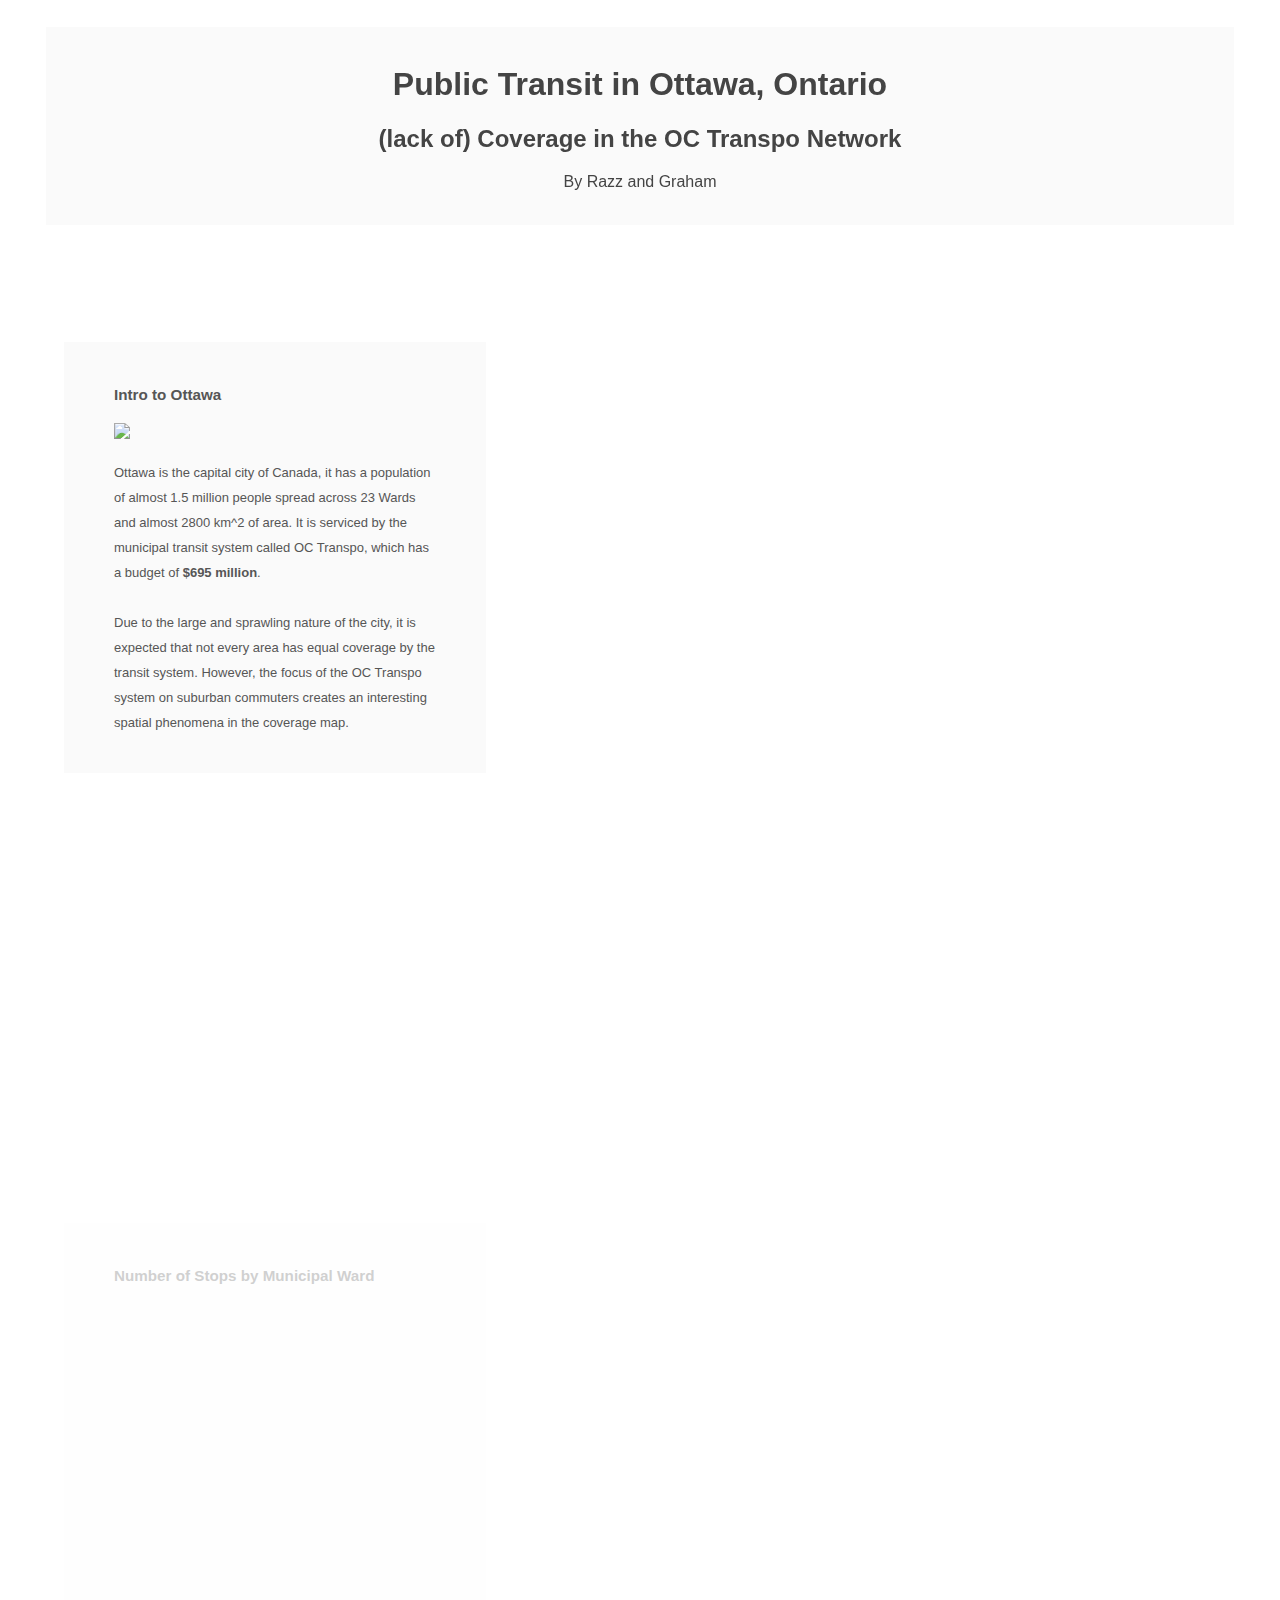
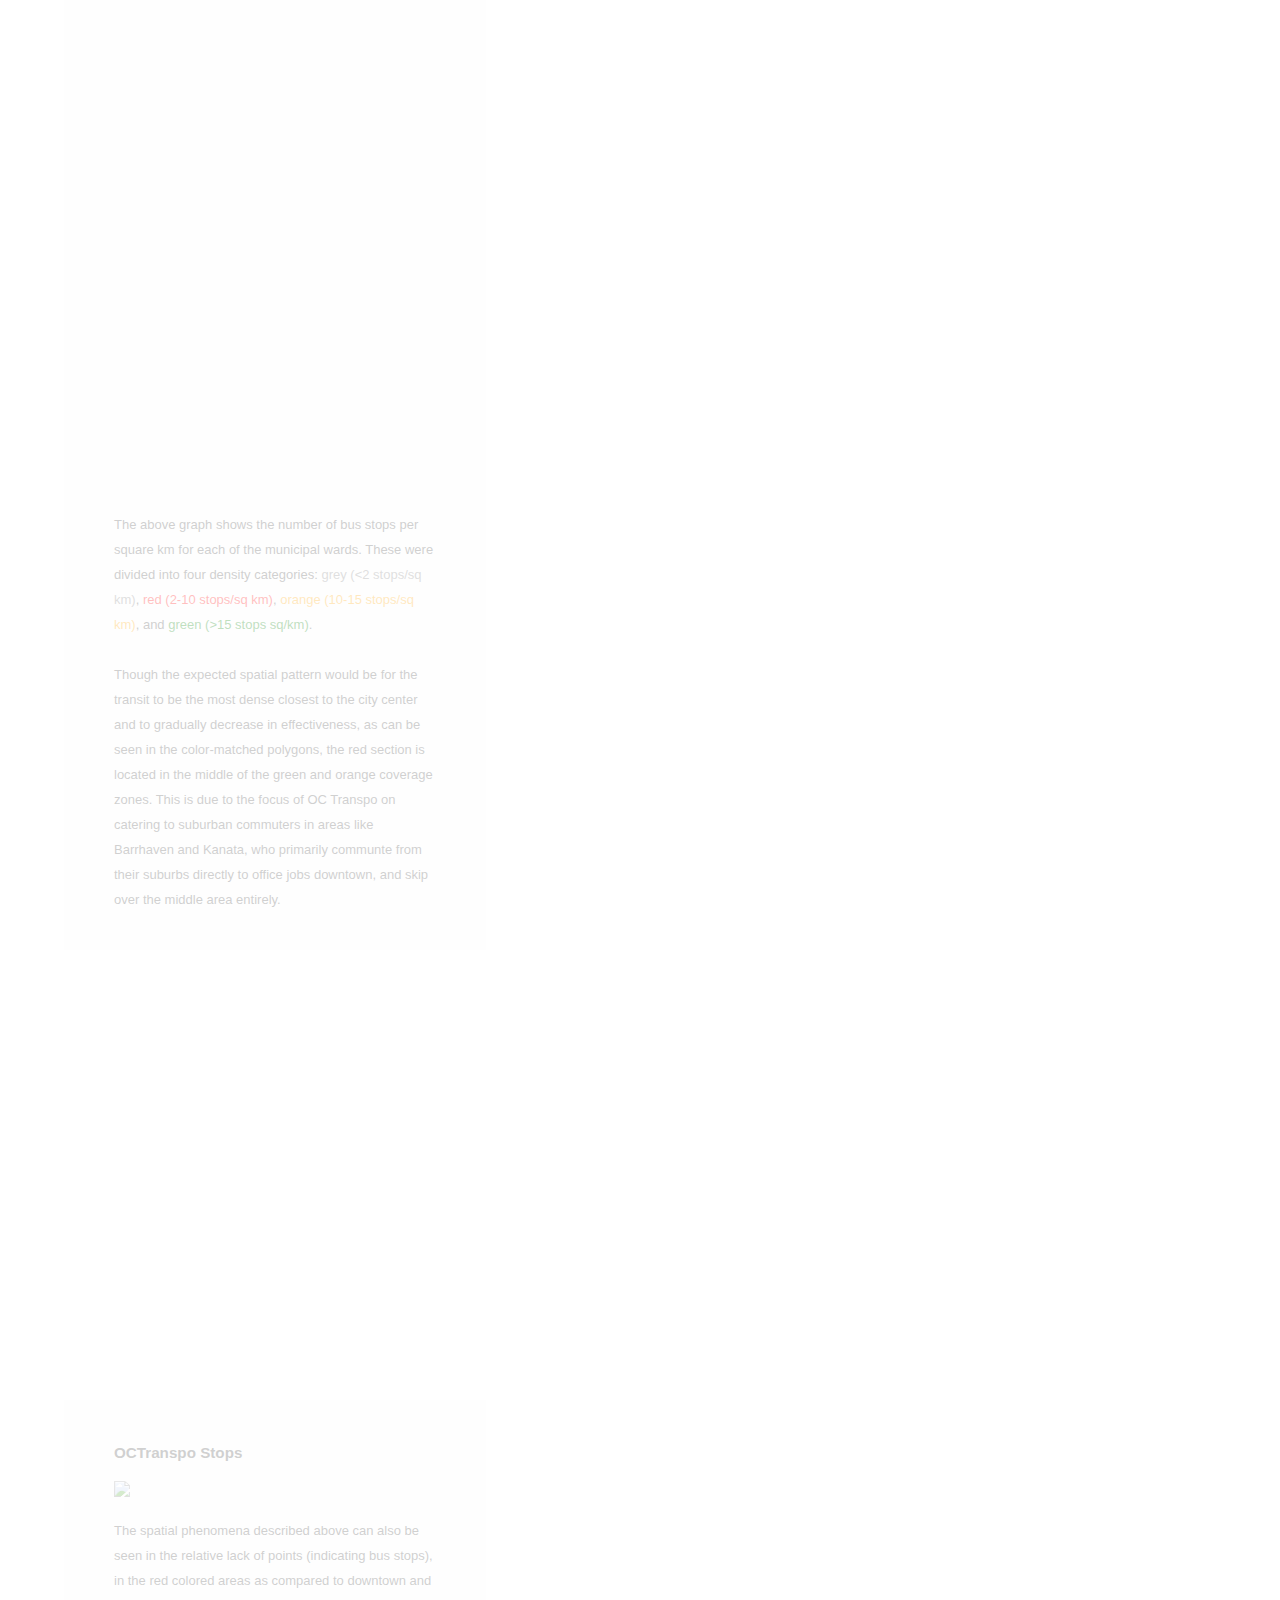
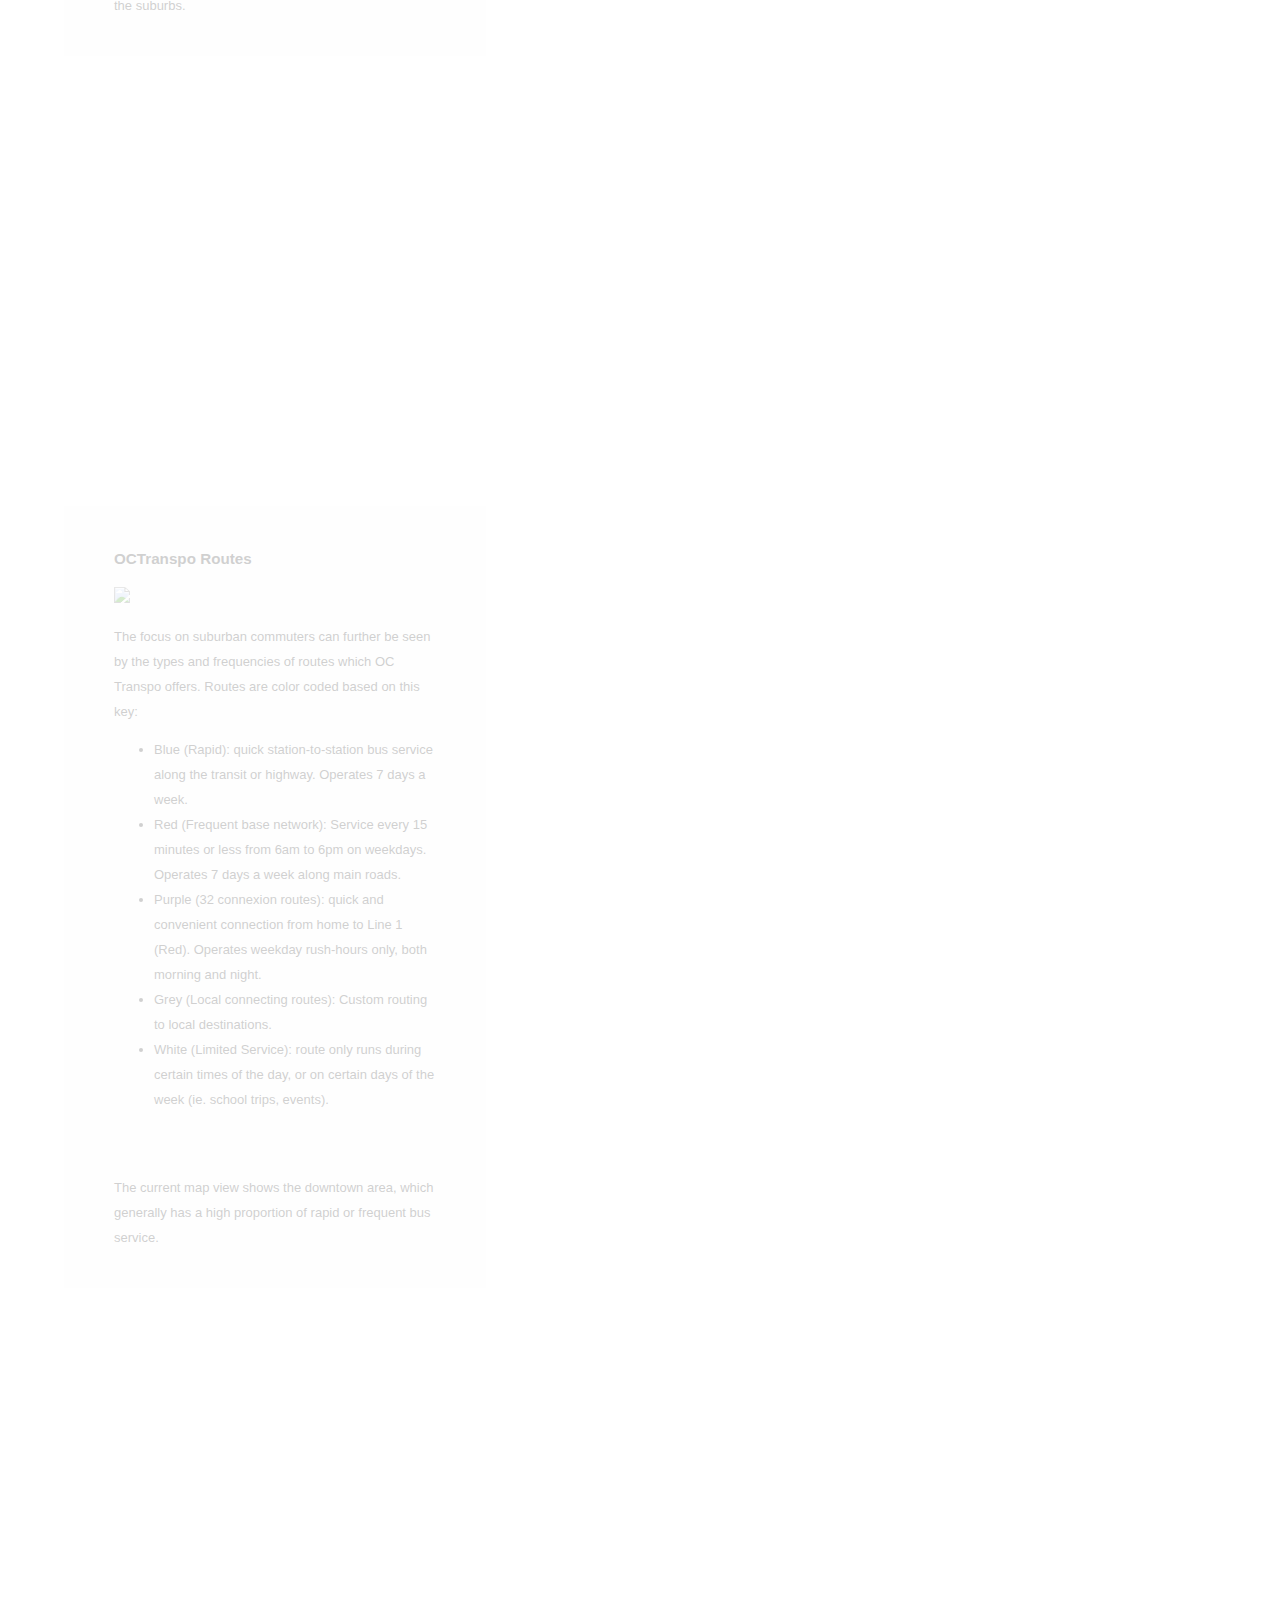
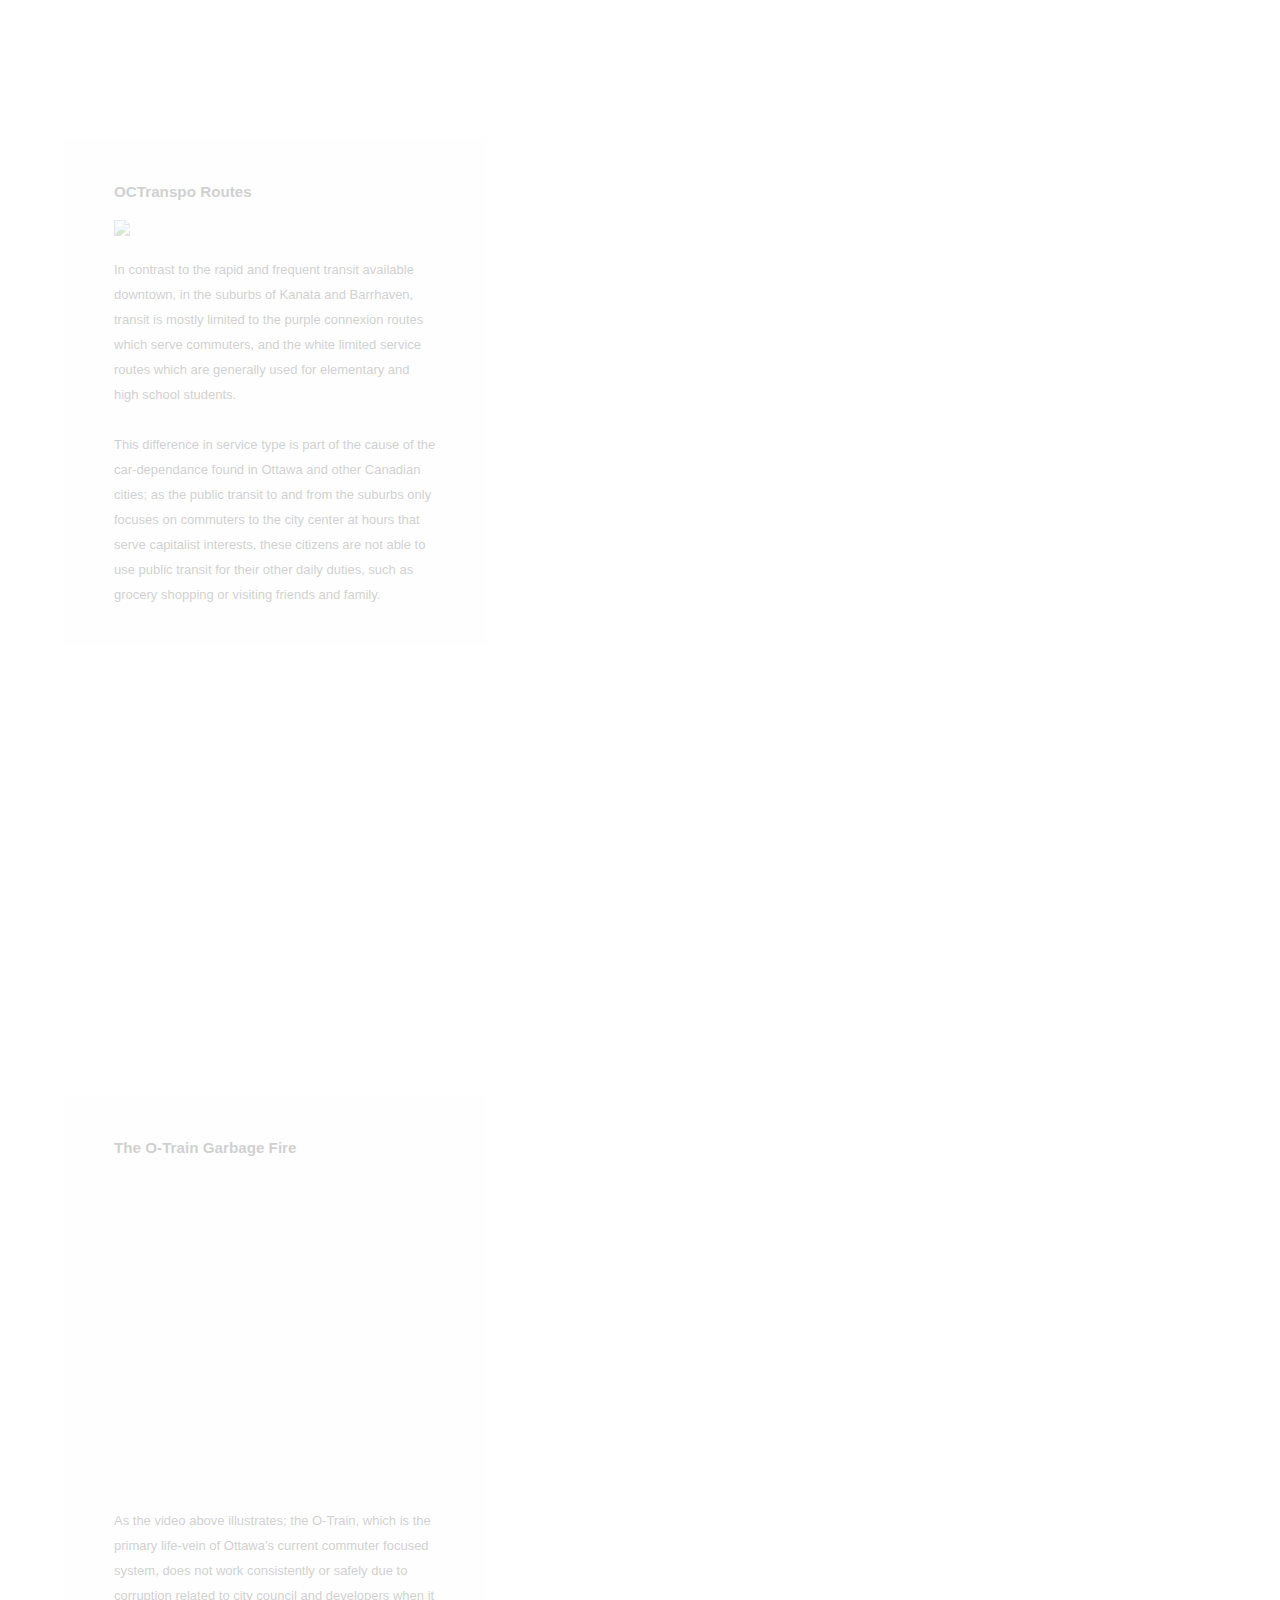
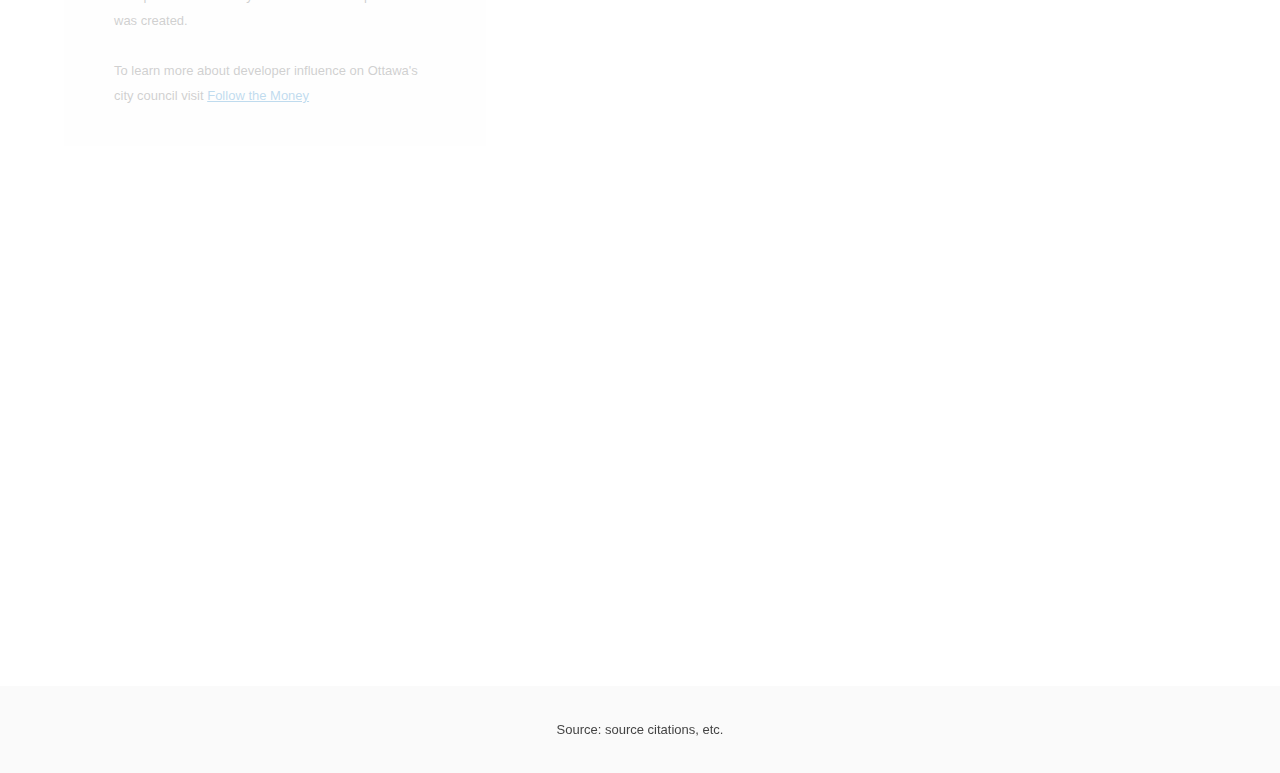
==== index.html @ 46228253 "Add files via upload" ====
<!DOCTYPE html>

<!--
BSD 3-Clause License

Copyright (c) 2019, Mapbox
All rights reserved.

Redistribution and use in source and binary forms, with or without
modification, are permitted provided that the following conditions are met:

1. Redistributions of source code must retain the above copyright notice, this
   list of conditions and the following disclaimer.

2. Redistributions in binary form must reproduce the above copyright notice,
   this list of conditions and the following disclaimer in the documentation
   and/or other materials provided with the distribution.

3. Neither the name of the copyright holder nor the names of its
   contributors may be used to endorse or promote products derived from
   this software without specific prior written permission.

THIS SOFTWARE IS PROVIDED BY THE COPYRIGHT HOLDERS AND CONTRIBUTORS "AS IS"
AND ANY EXPRESS OR IMPLIED WARRANTIES, INCLUDING, BUT NOT LIMITED TO, THE
IMPLIED WARRANTIES OF MERCHANTABILITY AND FITNESS FOR A PARTICULAR PURPOSE ARE
DISCLAIMED. IN NO EVENT SHALL THE COPYRIGHT HOLDER OR CONTRIBUTORS BE LIABLE
FOR ANY DIRECT, INDIRECT, INCIDENTAL, SPECIAL, EXEMPLARY, OR CONSEQUENTIAL
DAMAGES (INCLUDING, BUT NOT LIMITED TO, PROCUREMENT OF SUBSTITUTE GOODS OR
SERVICES; LOSS OF USE, DATA, OR PROFITS; OR BUSINESS INTERRUPTION) HOWEVER
CAUSED AND ON ANY THEORY OF LIABILITY, WHETHER IN CONTRACT, STRICT LIABILITY,
OR TORT (INCLUDING NEGLIGENCE OR OTHERWISE) ARISING IN ANY WAY OUT OF THE USE
OF THIS SOFTWARE, EVEN IF ADVISED OF THE POSSIBILITY OF SUCH DAMAGE.
-->

<html>
  <head>
    <meta charset='utf-8' />
    <title></title>
    <meta name='viewport' content='initial-scale=1,maximum-scale=1,user-scalable=no' />
    <script src='https://api.tiles.mapbox.com/mapbox-gl-js/v1.5.0/mapbox-gl.js'></script>
    <link href='https://api.tiles.mapbox.com/mapbox-gl-js/v1.5.0/mapbox-gl.css' rel='stylesheet' />
    <script src="https://unpkg.com/intersection-observer@0.5.1/intersection-observer.js"></script>
    <script src="https://unpkg.com/scrollama"></script>
    <script src="https://cdnjs.cloudflare.com/ajax/libs/Chart.js/2.9.3/Chart.min.js"></script>
    <style>
        body {
            margin:0;
            padding:0;
            font-family: sans-serif;
        }
        a, a:hover, a:visited {
            color: #0071bc;
        }
        #map {
            top:0;
            height: 100vh;
            width:100vw;
            position: fixed;
            z-index: -5;
        }
        #header {
            margin: 3vh auto;
            width: 90vw;
            padding: 2vh;
            text-align: center;
        }
        #footer {
            width: 100%;
            min-height: 5vh;
            padding-top: 2vh;
            padding-bottom: 2vh;
            text-align: center;
            line-height: 25px;
            font-size: 13px;
        }
        #features {
            padding-top: 10vh;
            padding-bottom: 10vh;
            z-index: 100;
        }
        .centered {
            width: 50vw;
            margin: 0 auto;
        }
        .lefty {
            width: 33vw;
            margin-left: 5vw;
        }
        .righty {
            width: 33vw;
            margin-left: 62vw;
        }
        .light {
            color: #444;
            background-color: #fafafa;
        }
        .dark {
            color: #fafafa;
            background-color: #444;
        }
        .step {
            padding-bottom: 50vh;
            /* margin-bottom: 10vh; */
            opacity: 0.25;
        }
        .step.active {
            opacity: 0.9;
        }

        .step div {
            padding:  25px 50px;
            line-height: 25px;
            font-size: 13px;
        }

        .step img {
            width: 100%;
        }

        @media (max-width: 750px) {
            #features {
                width: 90vw;
                margin: 0 auto;
            }
        }
        </style>
</head>

<body>

  <div id="map"></div>
  <div id="story"></div>
  <script src="./story.js"></script>

  <script>
    var layerTypes = {
        'fill': ['fill-opacity'],
        'line': ['line-opacity'],
        'circle': ['circle-opacity', 'circle-stroke-opacity'],
        'symbol': ['icon-opacity', 'text-opacity'],
        'raster': ['raster-opacity'],
        'fill-extrusion': ['fill-extrusion-opacity']
    }

    var alignments = {
        'left': 'lefty',
        'center': 'centered',
        'right': 'righty'
    }

    function getLayerPaintType(layer) {
        var layerType = map.getLayer(layer).type;
        return layerTypes[layerType];
    }

    function setLayerOpacity(layer) {
        var paintProps = getLayerPaintType(layer.layer);
        paintProps.forEach(function(prop) {
            map.setPaintProperty(layer.layer, prop, layer.opacity);
        });
    }

    var story = document.getElementById('story');
    var features = document.createElement('div');
    features.classList.add(alignments[config.alignment]);
    features.setAttribute('id', 'features');

    var header = document.createElement('div');

    if (config.title) {
        var titleText = document.createElement('h1');
        titleText.innerText = config.title;
        header.appendChild(titleText);
    }

    if (config.subtitle) {
        var subtitleText = document.createElement('h2');
        subtitleText.innerText = config.subtitle;
        header.appendChild(subtitleText);
    }

    if (config.byline) {
        var bylineText = document.createElement('p');
        bylineText.innerText = config.byline;
        header.appendChild(bylineText);
    }

    if (header.innerText.length > 0) {
        header.classList.add(config.theme);
        header.setAttribute('id', 'header');
        story.appendChild(header);
    }

    config.chapters.forEach((record, idx) => {
        var container = document.createElement('div');
        var chapter = document.createElement('div');

        if (record.title) {
            var title = document.createElement('h3');
            title.innerText = record.title;
            chapter.appendChild(title);
        }

        if (record.image) {
            var image = new Image();
            image.src = record.image;
            chapter.appendChild(image);
        }

        if (record.description) {
            var story = document.createElement('p');
            story.innerHTML = record.description;
            chapter.appendChild(story);
        }

        container.setAttribute('id', record.id);
        container.classList.add('step');
        if (idx === 0) {
            container.classList.add('active');
        }

        chapter.classList.add(config.theme);
        container.appendChild(chapter);
        features.appendChild(container);
    });

    story.appendChild(features);

    var footer = document.createElement('div');

    if (config.footer) {
        var footerText = document.createElement('p');
        footerText.innerHTML = config.footer;
        footer.appendChild(footerText);
    }

    if (footer.innerText.length > 0) {
        footer.classList.add(config.theme);
        footer.setAttribute('id', 'footer');
        story.appendChild(footer);
    }

    mapboxgl.accessToken = config.accessToken;

    const transformRequest = (url) => {
        const hasQuery = url.indexOf("?") !== -1;
        const suffix = hasQuery ? "&pluginName=journalismScrollytelling" : "?pluginName=journalismScrollytelling";
        return {
          url: url + suffix
        }
    }

    var map = new mapboxgl.Map({
        container: 'map',
        style: config.style,
        center: config.chapters[0].location.center,
        zoom: config.chapters[0].location.zoom,
        bearing: config.chapters[0].location.bearing,
        pitch: config.chapters[0].location.pitch,
        scrollZoom: false,
        transformRequest: transformRequest
    });

    var marker = new mapboxgl.Marker();
    if (config.showMarkers) {
        marker.setLngLat(config.chapters[0].location.center).addTo(map);
    }

    // instantiate the scrollama
    var scroller = scrollama();

    map.on("load", function() {
        // setup the instance, pass callback functions
        scroller
        .setup({
            step: '.step',
            offset: 0.5,
            progress: true
        })
        .onStepEnter(response => {
            var chapter = config.chapters.find(chap => chap.id === response.element.id);
            response.element.classList.add('active');
            map.flyTo(chapter.location);
            if (config.showMarkers) {
                marker.setLngLat(chapter.location.center);
            }
            if (chapter.onChapterEnter.length > 0) {
                chapter.onChapterEnter.forEach(setLayerOpacity);
            }
        })
        .onStepExit(response => {
            var chapter = config.chapters.find(chap => chap.id === response.element.id);
            response.element.classList.remove('active');
            if (chapter.onChapterExit.length > 0) {
                chapter.onChapterExit.forEach(setLayerOpacity);
            }
        });
    });

    // setup resize event
    window.addEventListener('resize', scroller.resize);

  </script>
  <script type="text/javascript">
    var ctx = document.getElementById('myChart').getContext('2d');
    var myChart = new Chart(ctx, {
      type: 'bar',
      data: {
        labels: ['ORLÉANS',
                  'INNES',
                  'BARRHAVEN',
                  'KANATA NORTH',
                  'WEST CARLETON-MARCH',
                  'STITTSVILLE',
                  'BAY',
                  'COLLEGE',
                  'KNOXDALE-MERIVALE',
                  'GLOUCESTER-SOUTHGATE',
                  'BEACON HILL-CYRVILLE',
                  'RIDEAU-VANIER',
                  'RIDEAU-ROCKCLIFFE',
                  'SOMERSET',
                  'KITCHISSIPPI',
                  'RIVER',
                  'CAPITAL',
                  'ALTA VISTA',
                  'CUMBERLAND',
                  'OSGOODE',
                  'RIDEAU-GOULBOURN',
                  'GLOUCESTER-SOUTH NEPEAN',
                  'KANATA SOUTH'
               ],
        datasets: [{
          label: 'bus stop density (# stops/sq km)',
          data: [14.62745098,
                  9.131832797,
                  10.34482759,
                  10.95041322,
                  0.01965923984,
                  12.14723926,
                  4.423676012,
                  7.510822511,
                  7.494736842,
                  4.955357143,
                  5.72815534,
                  26.07594937,
                  11.11111111,
                  23.69230769,
                  15.49668874,
                  14.80686695,
                  19.29292929,
                  17.09359606,
                  1.08616188,
                  0.1132897603,
                  0.2338709677,
                  6.037234043,
                  17.09090909,],
          backgroundColor: ['orange','red','orange','orange', 'grey', 'orange', 'red', 'red', 'red', 'red', 'red', 'green', 'orange', 'green', 'green','orange','green','green', 'grey', 'grey', 'grey', 'red', 'orange'],
          borderWidth: 0
        }]
      },
      options: {
        scales: {
          yAxes: [{
            ticks: {
            }
          }]
        }
      }
    });
  </script>
  </body>
</html>
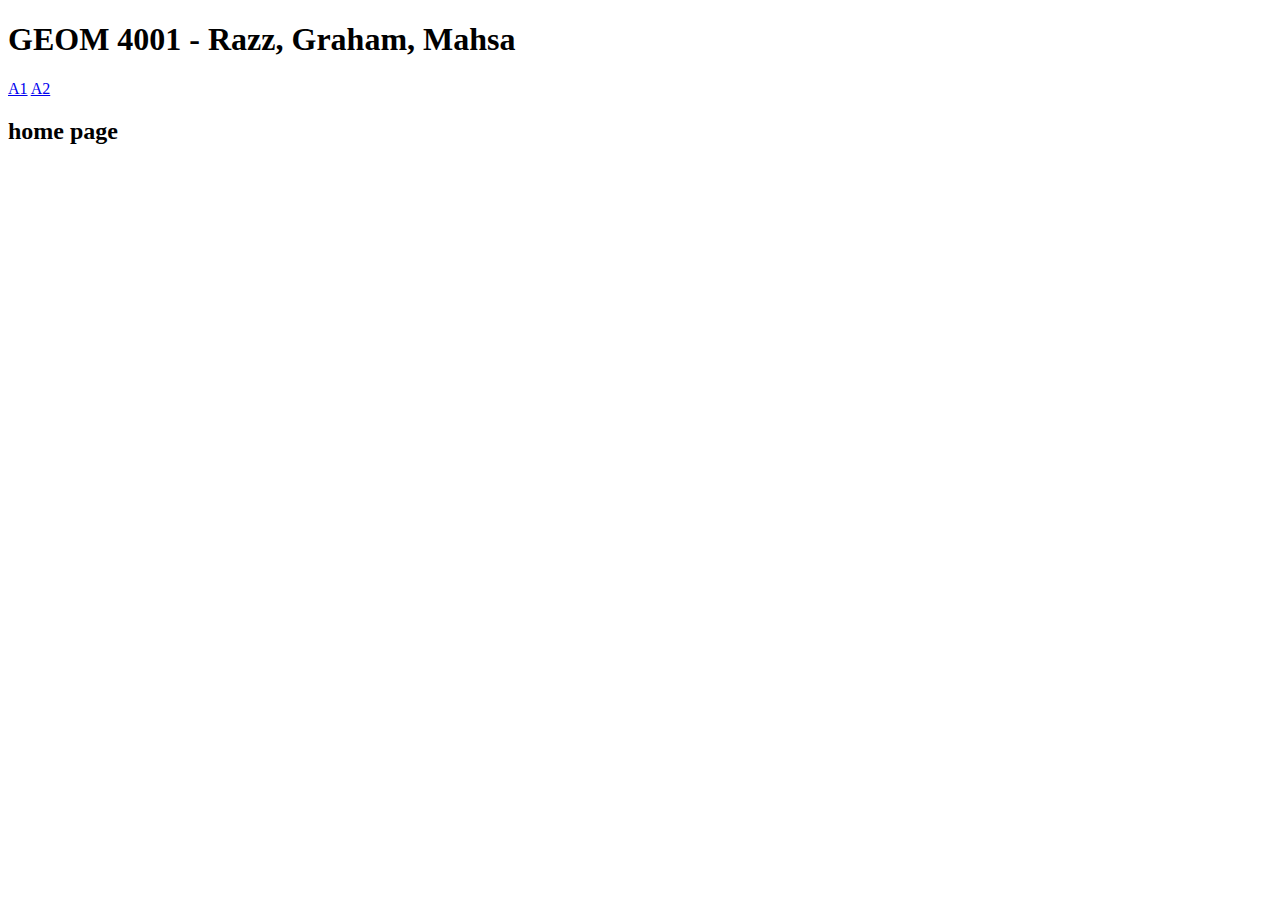
==== commit 750cff33: "add pre-lim a2 doc" ====
--- a/index.html
+++ b/index.html
@@ -1,373 +1,22 @@
 <!DOCTYPE html>
-
-<!--
-BSD 3-Clause License
-
-Copyright (c) 2019, Mapbox
-All rights reserved.
-
-Redistribution and use in source and binary forms, with or without
-modification, are permitted provided that the following conditions are met:
-
-1. Redistributions of source code must retain the above copyright notice, this
-   list of conditions and the following disclaimer.
-
-2. Redistributions in binary form must reproduce the above copyright notice,
-   this list of conditions and the following disclaimer in the documentation
-   and/or other materials provided with the distribution.
-
-3. Neither the name of the copyright holder nor the names of its
-   contributors may be used to endorse or promote products derived from
-   this software without specific prior written permission.
-
-THIS SOFTWARE IS PROVIDED BY THE COPYRIGHT HOLDERS AND CONTRIBUTORS "AS IS"
-AND ANY EXPRESS OR IMPLIED WARRANTIES, INCLUDING, BUT NOT LIMITED TO, THE
-IMPLIED WARRANTIES OF MERCHANTABILITY AND FITNESS FOR A PARTICULAR PURPOSE ARE
-DISCLAIMED. IN NO EVENT SHALL THE COPYRIGHT HOLDER OR CONTRIBUTORS BE LIABLE
-FOR ANY DIRECT, INDIRECT, INCIDENTAL, SPECIAL, EXEMPLARY, OR CONSEQUENTIAL
-DAMAGES (INCLUDING, BUT NOT LIMITED TO, PROCUREMENT OF SUBSTITUTE GOODS OR
-SERVICES; LOSS OF USE, DATA, OR PROFITS; OR BUSINESS INTERRUPTION) HOWEVER
-CAUSED AND ON ANY THEORY OF LIABILITY, WHETHER IN CONTRACT, STRICT LIABILITY,
-OR TORT (INCLUDING NEGLIGENCE OR OTHERWISE) ARISING IN ANY WAY OUT OF THE USE
-OF THIS SOFTWARE, EVEN IF ADVISED OF THE POSSIBILITY OF SUCH DAMAGE.
--->
-
-<html>
+<html lang="en">
   <head>
-    <meta charset='utf-8' />
-    <title></title>
-    <meta name='viewport' content='initial-scale=1,maximum-scale=1,user-scalable=no' />
-    <script src='https://api.tiles.mapbox.com/mapbox-gl-js/v1.5.0/mapbox-gl.js'></script>
-    <link href='https://api.tiles.mapbox.com/mapbox-gl-js/v1.5.0/mapbox-gl.css' rel='stylesheet' />
-    <script src="https://unpkg.com/intersection-observer@0.5.1/intersection-observer.js"></script>
-    <script src="https://unpkg.com/scrollama"></script>
-    <script src="https://cdnjs.cloudflare.com/ajax/libs/Chart.js/2.9.3/Chart.min.js"></script>
-    <style>
-        body {
-            margin:0;
-            padding:0;
-            font-family: sans-serif;
-        }
-        a, a:hover, a:visited {
-            color: #0071bc;
-        }
-        #map {
-            top:0;
-            height: 100vh;
-            width:100vw;
-            position: fixed;
-            z-index: -5;
-        }
-        #header {
-            margin: 3vh auto;
-            width: 90vw;
-            padding: 2vh;
-            text-align: center;
-        }
-        #footer {
-            width: 100%;
-            min-height: 5vh;
-            padding-top: 2vh;
-            padding-bottom: 2vh;
-            text-align: center;
-            line-height: 25px;
-            font-size: 13px;
-        }
-        #features {
-            padding-top: 10vh;
-            padding-bottom: 10vh;
-            z-index: 100;
-        }
-        .centered {
-            width: 50vw;
-            margin: 0 auto;
-        }
-        .lefty {
-            width: 33vw;
-            margin-left: 5vw;
-        }
-        .righty {
-            width: 33vw;
-            margin-left: 62vw;
-        }
-        .light {
-            color: #444;
-            background-color: #fafafa;
-        }
-        .dark {
-            color: #fafafa;
-            background-color: #444;
-        }
-        .step {
-            padding-bottom: 50vh;
-            /* margin-bottom: 10vh; */
-            opacity: 0.25;
-        }
-        .step.active {
-            opacity: 0.9;
-        }
-
-        .step div {
-            padding:  25px 50px;
-            line-height: 25px;
-            font-size: 13px;
-        }
-
-        .step img {
-            width: 100%;
-        }
-
-        @media (max-width: 750px) {
-            #features {
-                width: 90vw;
-                margin: 0 auto;
-            }
-        }
-        </style>
-</head>
-
-<body>
-
-  <div id="map"></div>
-  <div id="story"></div>
-  <script src="./story.js"></script>
-
-  <script>
-    var layerTypes = {
-        'fill': ['fill-opacity'],
-        'line': ['line-opacity'],
-        'circle': ['circle-opacity', 'circle-stroke-opacity'],
-        'symbol': ['icon-opacity', 'text-opacity'],
-        'raster': ['raster-opacity'],
-        'fill-extrusion': ['fill-extrusion-opacity']
-    }
-
-    var alignments = {
-        'left': 'lefty',
-        'center': 'centered',
-        'right': 'righty'
-    }
-
-    function getLayerPaintType(layer) {
-        var layerType = map.getLayer(layer).type;
-        return layerTypes[layerType];
-    }
-
-    function setLayerOpacity(layer) {
-        var paintProps = getLayerPaintType(layer.layer);
-        paintProps.forEach(function(prop) {
-            map.setPaintProperty(layer.layer, prop, layer.opacity);
-        });
-    }
-
-    var story = document.getElementById('story');
-    var features = document.createElement('div');
-    features.classList.add(alignments[config.alignment]);
-    features.setAttribute('id', 'features');
-
-    var header = document.createElement('div');
-
-    if (config.title) {
-        var titleText = document.createElement('h1');
-        titleText.innerText = config.title;
-        header.appendChild(titleText);
-    }
-
-    if (config.subtitle) {
-        var subtitleText = document.createElement('h2');
-        subtitleText.innerText = config.subtitle;
-        header.appendChild(subtitleText);
-    }
-
-    if (config.byline) {
-        var bylineText = document.createElement('p');
-        bylineText.innerText = config.byline;
-        header.appendChild(bylineText);
-    }
-
-    if (header.innerText.length > 0) {
-        header.classList.add(config.theme);
-        header.setAttribute('id', 'header');
-        story.appendChild(header);
-    }
-
-    config.chapters.forEach((record, idx) => {
-        var container = document.createElement('div');
-        var chapter = document.createElement('div');
-
-        if (record.title) {
-            var title = document.createElement('h3');
-            title.innerText = record.title;
-            chapter.appendChild(title);
-        }
-
-        if (record.image) {
-            var image = new Image();
-            image.src = record.image;
-            chapter.appendChild(image);
-        }
-
-        if (record.description) {
-            var story = document.createElement('p');
-            story.innerHTML = record.description;
-            chapter.appendChild(story);
-        }
-
-        container.setAttribute('id', record.id);
-        container.classList.add('step');
-        if (idx === 0) {
-            container.classList.add('active');
-        }
-
-        chapter.classList.add(config.theme);
-        container.appendChild(chapter);
-        features.appendChild(container);
-    });
-
-    story.appendChild(features);
-
-    var footer = document.createElement('div');
-
-    if (config.footer) {
-        var footerText = document.createElement('p');
-        footerText.innerHTML = config.footer;
-        footer.appendChild(footerText);
-    }
-
-    if (footer.innerText.length > 0) {
-        footer.classList.add(config.theme);
-        footer.setAttribute('id', 'footer');
-        story.appendChild(footer);
-    }
-
-    mapboxgl.accessToken = config.accessToken;
-
-    const transformRequest = (url) => {
-        const hasQuery = url.indexOf("?") !== -1;
-        const suffix = hasQuery ? "&pluginName=journalismScrollytelling" : "?pluginName=journalismScrollytelling";
-        return {
-          url: url + suffix
-        }
-    }
-
-    var map = new mapboxgl.Map({
-        container: 'map',
-        style: config.style,
-        center: config.chapters[0].location.center,
-        zoom: config.chapters[0].location.zoom,
-        bearing: config.chapters[0].location.bearing,
-        pitch: config.chapters[0].location.pitch,
-        scrollZoom: false,
-        transformRequest: transformRequest
-    });
-
-    var marker = new mapboxgl.Marker();
-    if (config.showMarkers) {
-        marker.setLngLat(config.chapters[0].location.center).addTo(map);
-    }
-
-    // instantiate the scrollama
-    var scroller = scrollama();
-
-    map.on("load", function() {
-        // setup the instance, pass callback functions
-        scroller
-        .setup({
-            step: '.step',
-            offset: 0.5,
-            progress: true
-        })
-        .onStepEnter(response => {
-            var chapter = config.chapters.find(chap => chap.id === response.element.id);
-            response.element.classList.add('active');
-            map.flyTo(chapter.location);
-            if (config.showMarkers) {
-                marker.setLngLat(chapter.location.center);
-            }
-            if (chapter.onChapterEnter.length > 0) {
-                chapter.onChapterEnter.forEach(setLayerOpacity);
-            }
-        })
-        .onStepExit(response => {
-            var chapter = config.chapters.find(chap => chap.id === response.element.id);
-            response.element.classList.remove('active');
-            if (chapter.onChapterExit.length > 0) {
-                chapter.onChapterExit.forEach(setLayerOpacity);
-            }
-        });
-    });
-
-    // setup resize event
-    window.addEventListener('resize', scroller.resize);
-
-  </script>
-  <script type="text/javascript">
-    var ctx = document.getElementById('myChart').getContext('2d');
-    var myChart = new Chart(ctx, {
-      type: 'bar',
-      data: {
-        labels: ['ORLÉANS',
-                  'INNES',
-                  'BARRHAVEN',
-                  'KANATA NORTH',
-                  'WEST CARLETON-MARCH',
-                  'STITTSVILLE',
-                  'BAY',
-                  'COLLEGE',
-                  'KNOXDALE-MERIVALE',
-                  'GLOUCESTER-SOUTHGATE',
-                  'BEACON HILL-CYRVILLE',
-                  'RIDEAU-VANIER',
-                  'RIDEAU-ROCKCLIFFE',
-                  'SOMERSET',
-                  'KITCHISSIPPI',
-                  'RIVER',
-                  'CAPITAL',
-                  'ALTA VISTA',
-                  'CUMBERLAND',
-                  'OSGOODE',
-                  'RIDEAU-GOULBOURN',
-                  'GLOUCESTER-SOUTH NEPEAN',
-                  'KANATA SOUTH'
-               ],
-        datasets: [{
-          label: 'bus stop density (# stops/sq km)',
-          data: [14.62745098,
-                  9.131832797,
-                  10.34482759,
-                  10.95041322,
-                  0.01965923984,
-                  12.14723926,
-                  4.423676012,
-                  7.510822511,
-                  7.494736842,
-                  4.955357143,
-                  5.72815534,
-                  26.07594937,
-                  11.11111111,
-                  23.69230769,
-                  15.49668874,
-                  14.80686695,
-                  19.29292929,
-                  17.09359606,
-                  1.08616188,
-                  0.1132897603,
-                  0.2338709677,
-                  6.037234043,
-                  17.09090909,],
-          backgroundColor: ['orange','red','orange','orange', 'grey', 'orange', 'red', 'red', 'red', 'red', 'red', 'green', 'orange', 'green', 'green','orange','green','green', 'grey', 'grey', 'grey', 'red', 'orange'],
-          borderWidth: 0
-        }]
-      },
-      options: {
-        scales: {
-          yAxes: [{
-            ticks: {
-            }
-          }]
-        }
-      }
-    });
-  </script>
+    <meta charset="UTF-8">
+    <meta name="viewport" content="width=device-width, initial-scale=1.0">
+    <meta http-equiv="X-UA-Compatible" content="ie=edge">
+    <title>CO2 Reading Map</title>
+    <link rel="stylesheet" href="style.css">
+    <link rel="icon" href="./favicon.ico" type="image/x-icon">
+  </head>
+  <body>
+    <header>
+      <h1>GEOM 4001 - Razz, Graham, Mahsa</h1>
+      <div class="menu">
+        <a href="a1/a1.html">A1</a>
+        <a href="a2/a2.html">A2</a>
+      </div>
+    </header>
+    <h2>home page</h2>
+	<script src="index.js"></script>
   </body>
 </html>
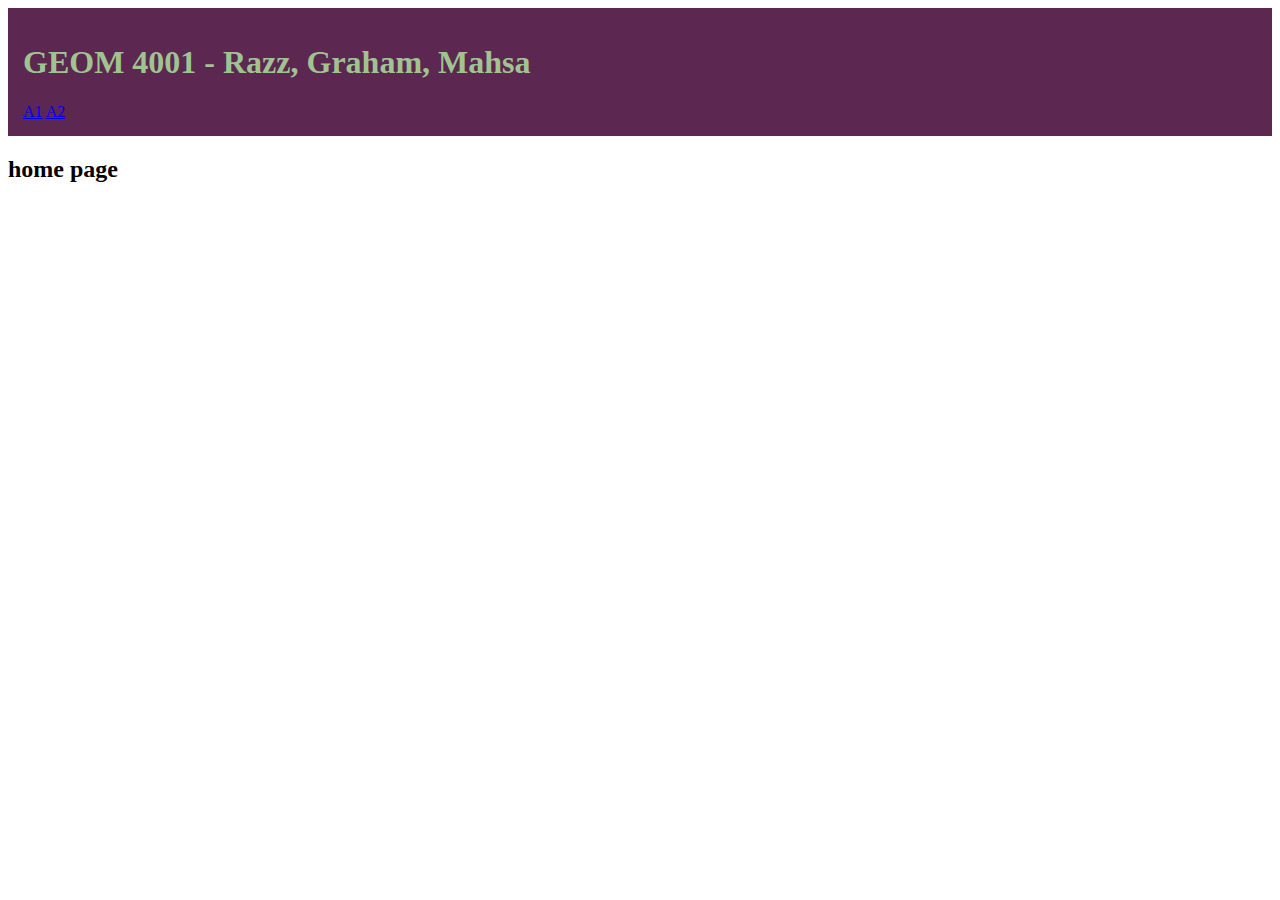
==== commit e283e7c2: "index changes" ====
--- a/index.html
+++ b/index.html
@@ -12,7 +12,7 @@
     <header>
       <h1>GEOM 4001 - Razz, Graham, Mahsa</h1>
       <div class="menu">
-        <a href="a1/a1.html">A1</a>
+        <a href="a1/index.html">A1</a>
         <a href="a2/a2.html">A2</a>
       </div>
     </header>
--- a/style.css
+++ b/style.css
@@ -0,0 +1,5 @@
+header{
+  background-color: #5C2751;
+  padding: 15px;
+  color: #9FC490;
+}
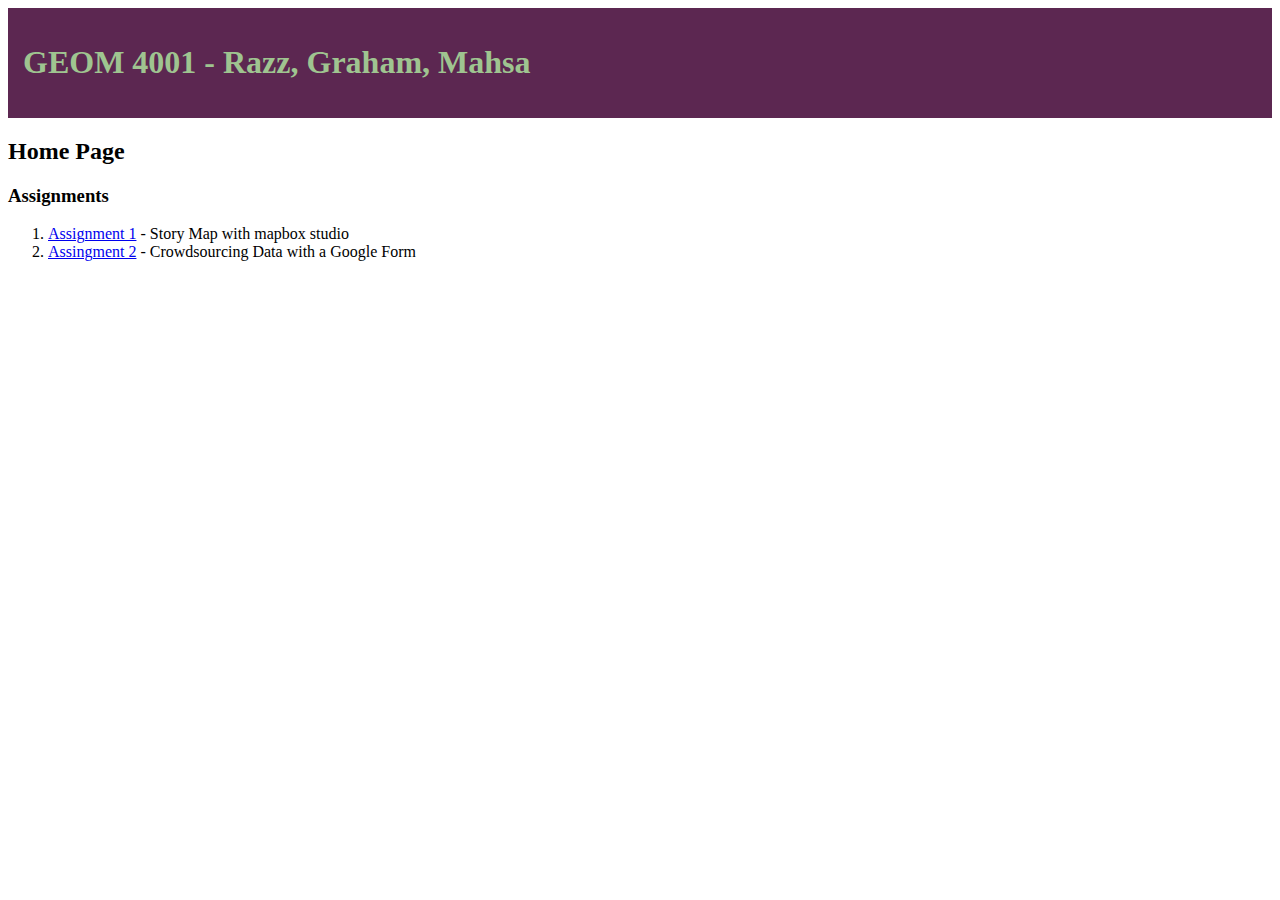
==== commit 18ebcb75: "stuff" ====
--- a/index.html
+++ b/index.html
@@ -11,12 +11,13 @@
   <body>
     <header>
       <h1>GEOM 4001 - Razz, Graham, Mahsa</h1>
-      <div class="menu">
-        <a href="a1/index.html">A1</a>
-        <a href="a2/a2.html">A2</a>
-      </div>
     </header>
-    <h2>home page</h2>
+    <h2>Home Page</h2>
+    <h3>Assignments</h3>
+    <ol>
+      <li><a href="a1/index.html">Assignment 1</a> - Story Map with mapbox studio</li>
+      <li><a href="a2/index.html">Assingment 2</a> - Crowdsourcing Data with a Google Form</li>
+    </ol>
 	<script src="index.js"></script>
   </body>
 </html>
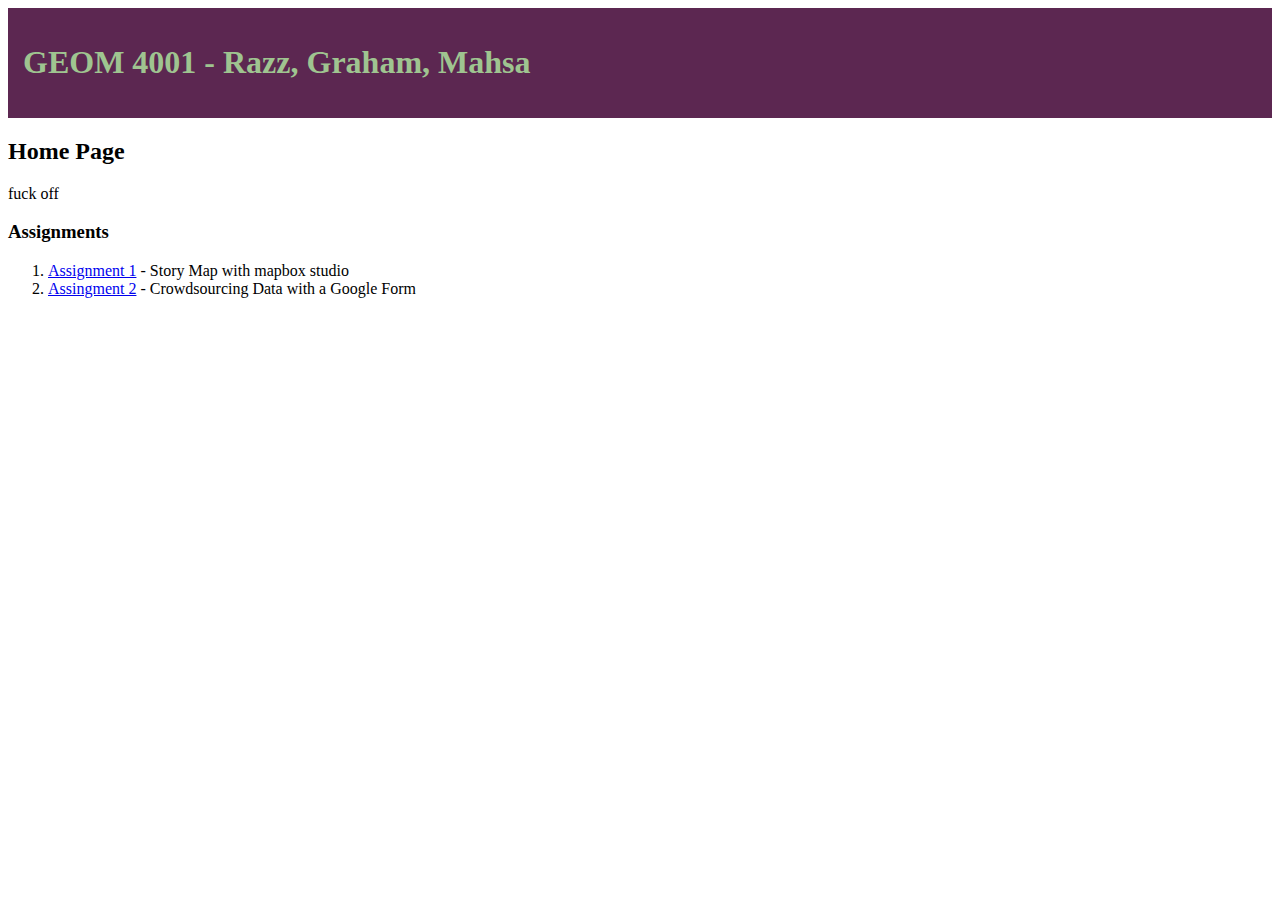
==== commit d03ee8cc: "Update index.html" ====
--- a/index.html
+++ b/index.html
@@ -13,6 +13,7 @@
       <h1>GEOM 4001 - Razz, Graham, Mahsa</h1>
     </header>
     <h2>Home Page</h2>
+    fuck off
     <h3>Assignments</h3>
     <ol>
       <li><a href="a1/index.html">Assignment 1</a> - Story Map with mapbox studio</li>
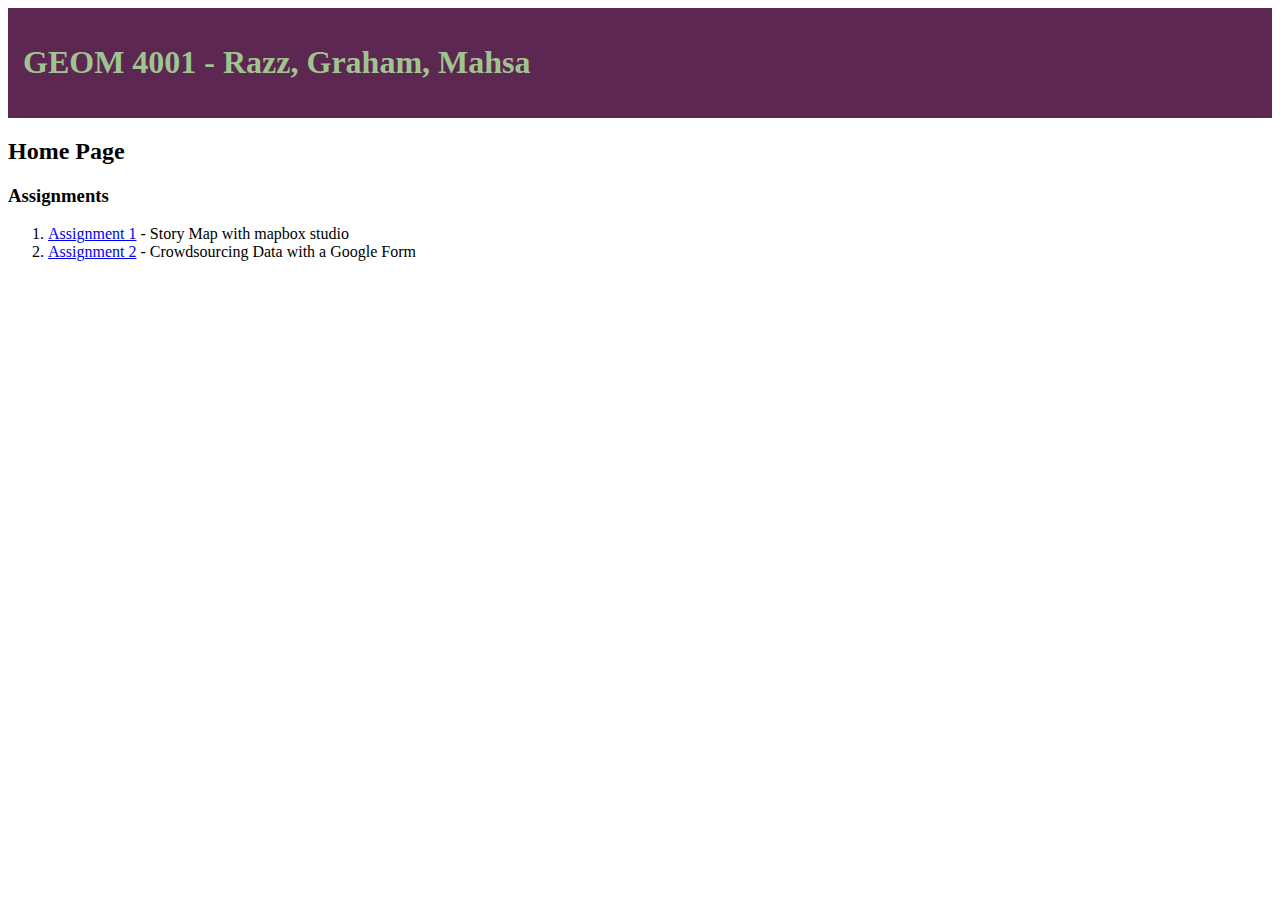
==== commit b330f0a7: "Update index.html" ====
--- a/index.html
+++ b/index.html
@@ -13,11 +13,10 @@
       <h1>GEOM 4001 - Razz, Graham, Mahsa</h1>
     </header>
     <h2>Home Page</h2>
-    fuck off
     <h3>Assignments</h3>
     <ol>
       <li><a href="a1/index.html">Assignment 1</a> - Story Map with mapbox studio</li>
-      <li><a href="a2/index.html">Assingment 2</a> - Crowdsourcing Data with a Google Form</li>
+      <li><a href="a2/index.html">Assignment 2</a> - Crowdsourcing Data with a Google Form</li>
     </ol>
 	<script src="index.js"></script>
   </body>
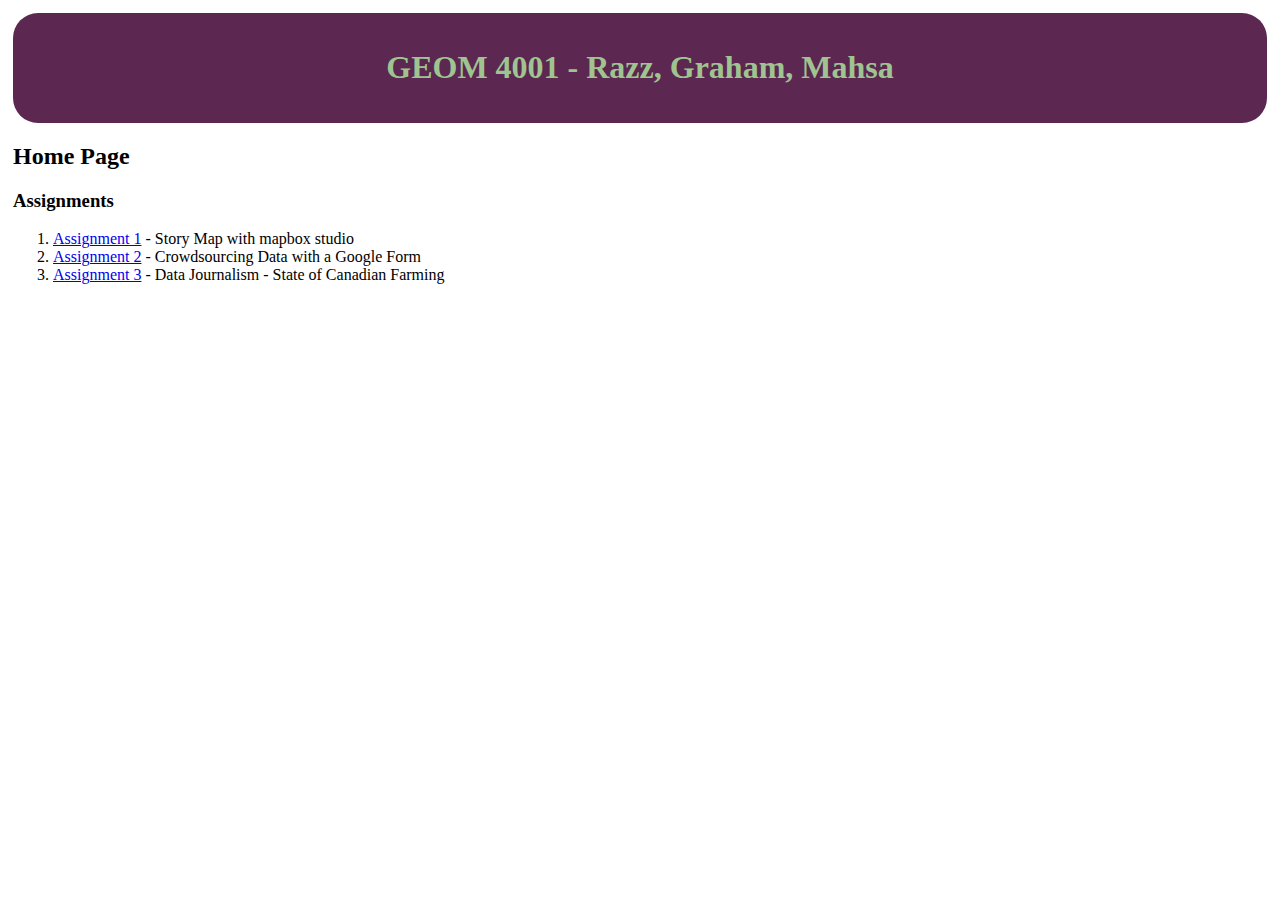
==== commit ebe3cedd: "everything but sources" ====
--- a/index.html
+++ b/index.html
@@ -4,7 +4,7 @@
     <meta charset="UTF-8">
     <meta name="viewport" content="width=device-width, initial-scale=1.0">
     <meta http-equiv="X-UA-Compatible" content="ie=edge">
-    <title>CO2 Reading Map</title>
+    <title>GEOM 4001 Assignments Home Page</title>
     <link rel="stylesheet" href="style.css">
     <link rel="icon" href="./favicon.ico" type="image/x-icon">
   </head>
@@ -17,6 +17,7 @@
     <ol>
       <li><a href="a1/index.html">Assignment 1</a> - Story Map with mapbox studio</li>
       <li><a href="a2/index.html">Assignment 2</a> - Crowdsourcing Data with a Google Form</li>
+      <li><a href="a3/index.html">Assignment 3</a> - Data Journalism - State of Canadian Farming</li>
     </ol>
 	<script src="index.js"></script>
   </body>
--- a/style.css
+++ b/style.css
@@ -1,5 +1,56 @@
+body{
+  padding: 5px;
+}
 header{
   background-color: #5C2751;
   padding: 15px;
   color: #9FC490;
+  border-radius: 25px;
+  text-align: center;
 }
+#mapdiv{
+    width: 96%;
+    height: 96%;
+    margin: 2%;
+}
+#stats-table{
+  border-collapse: collapse;
+  margin: 25px 0;
+  min-width: 400px;
+  box-shadow: 0 0 20px rgba(0, 0, 0, 0.15);
+  border: 10px solid #f39c6b;
+}
+
+#stats-table td {
+    padding: 12px 15px;
+    background-color: white;
+    border-bottom: 5px solid #f39c6b;
+}
+#data-table{
+  clear: both;
+}
+#form{
+  float: right;
+  width: 45%;
+  height: 800px;
+  background-color: #9FC490;
+  border: 15px solid #5C2751;
+}
+#map{
+  width: 45%;
+  height: 800px;
+  background-color: #9FC490;
+  border: 15px solid #5C2751;
+}
+.text{
+  border-collapse: collapse;
+  margin: 25px 0;
+  min-width: 400px;
+  box-shadow: 0 0 20px rgba(0, 0, 0, 0.15);
+  background-color: #f39c6b;
+  padding: 20px;
+}
+iframe{
+  width: 100%;
+  height: 100%;
+}
